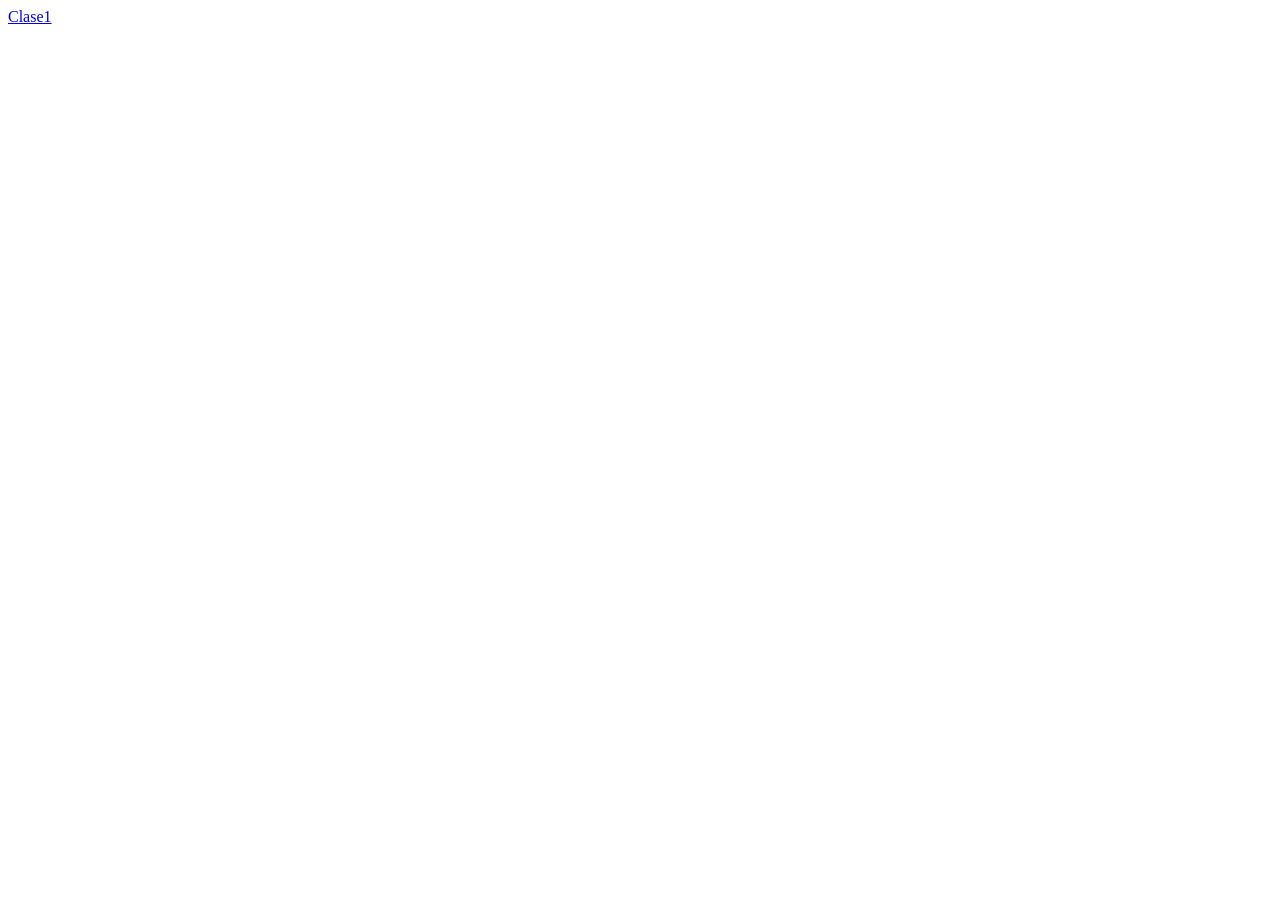
==== index.html @ bafdd33d "versión 1 repo" ====
<!DOCTYPE html>
<html lang="en">
<head>
    <meta charset="UTF-8">
    <meta name="viewport" content="width=device-width, initial-scale=1.0">
    <title>Document</title>
</head>
<body>
    
<a href="./01-intro-css/index.html">Clase1</a>

</body>
</html>
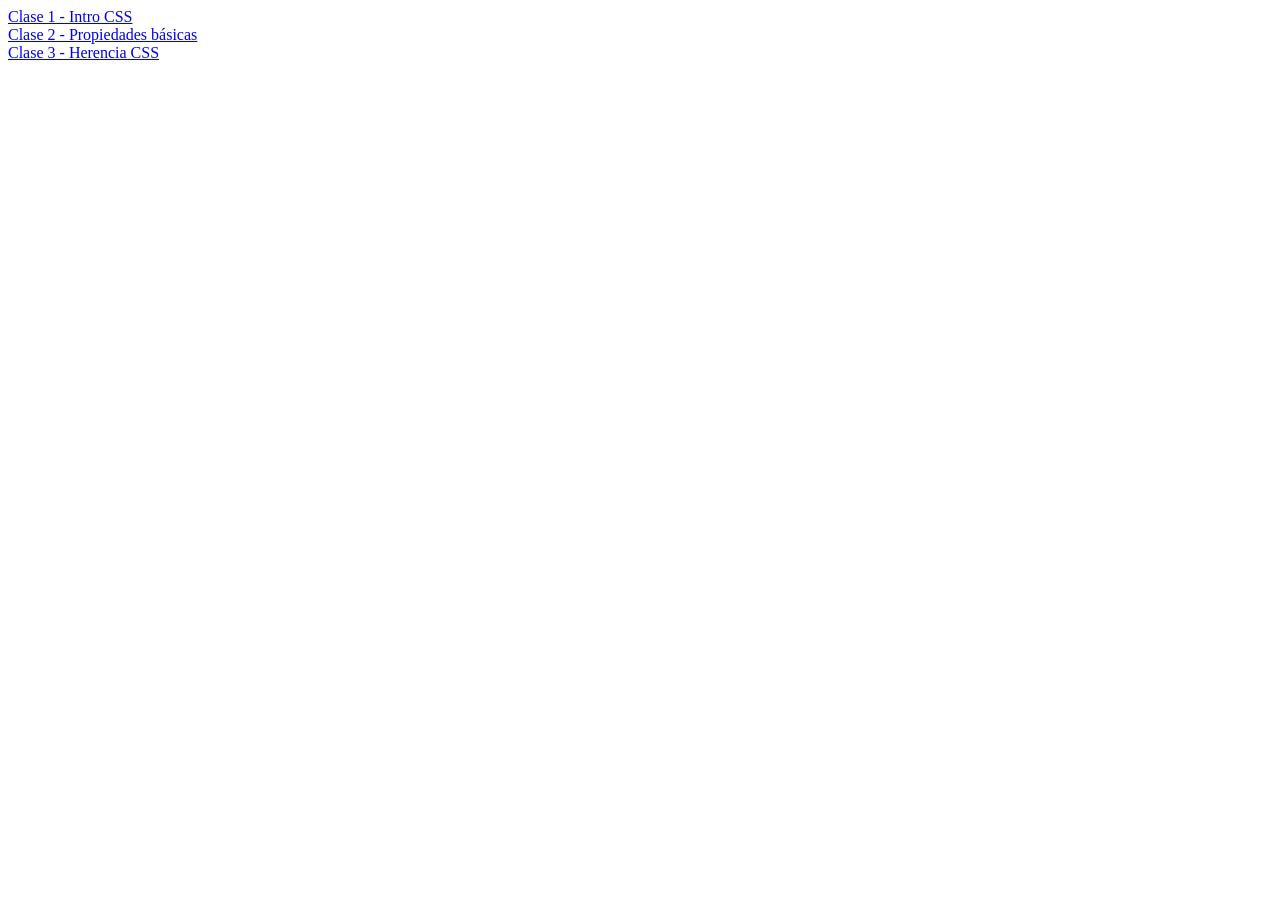
==== commit 8b952fd6: "herencia, position" ====
--- a/index.html
+++ b/index.html
@@ -6,8 +6,11 @@
     <title>Document</title>
 </head>
 <body>
-    
-<a href="./01-intro-css/index.html">Clase1</a>
+<a href="./01-intro-css/index.html">Clase 1 - Intro CSS</a>
+<br>
+<a href="./02-propiedades-basicas-css/">Clase 2 - Propiedades básicas</a>
+<br>
+<a href="./03-herencia-css/">Clase 3 - Herencia CSS</a>
 
 </body>
 </html>
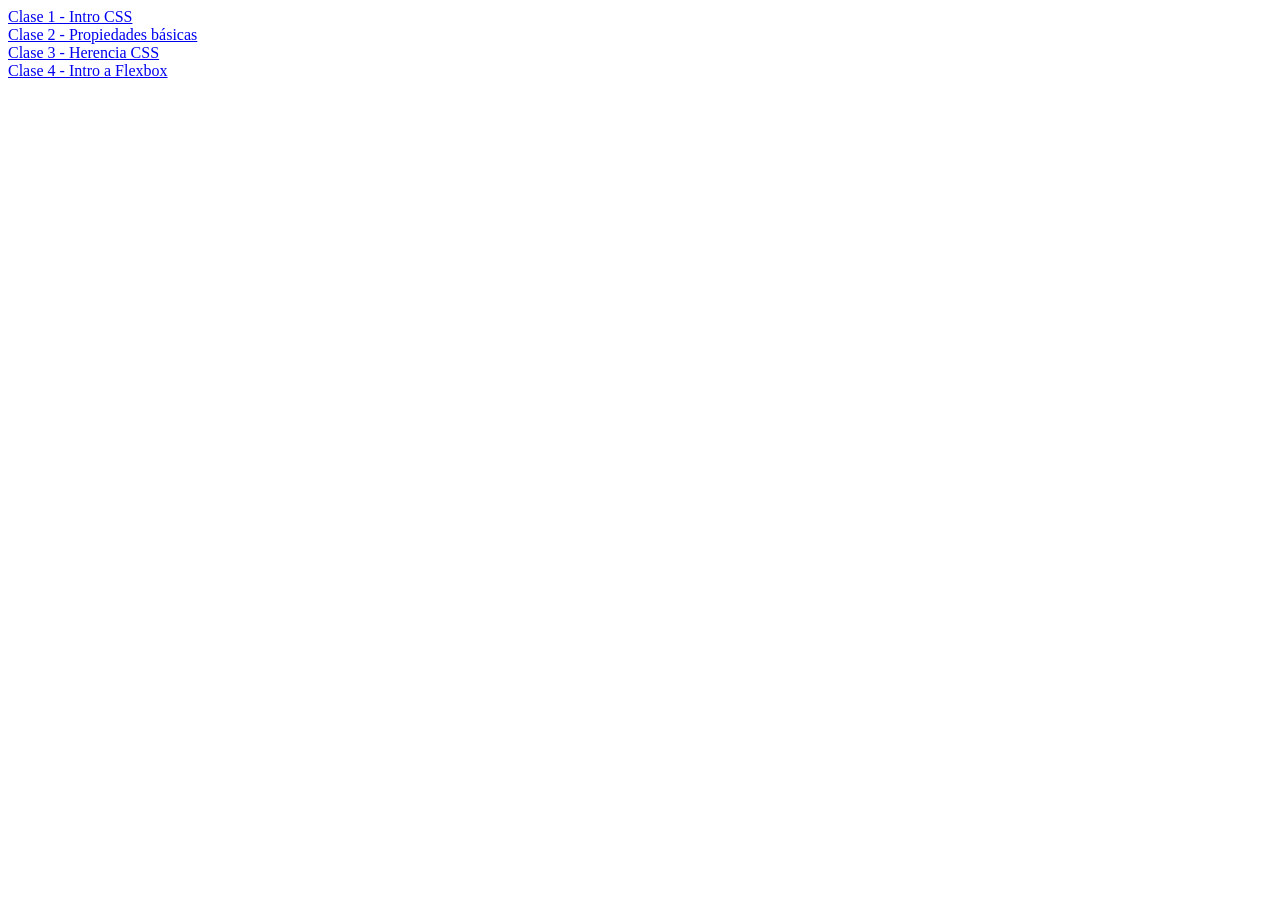
==== commit 7c5bb711: "Práctica flexbox" ====
--- a/index.html
+++ b/index.html
@@ -11,6 +11,8 @@
 <a href="./02-propiedades-basicas-css/">Clase 2 - Propiedades básicas</a>
 <br>
 <a href="./03-herencia-css/">Clase 3 - Herencia CSS</a>
+<br>
+<a href="./04-intro-flexbox/">Clase 4 - Intro a Flexbox</a>
 
 </body>
 </html>
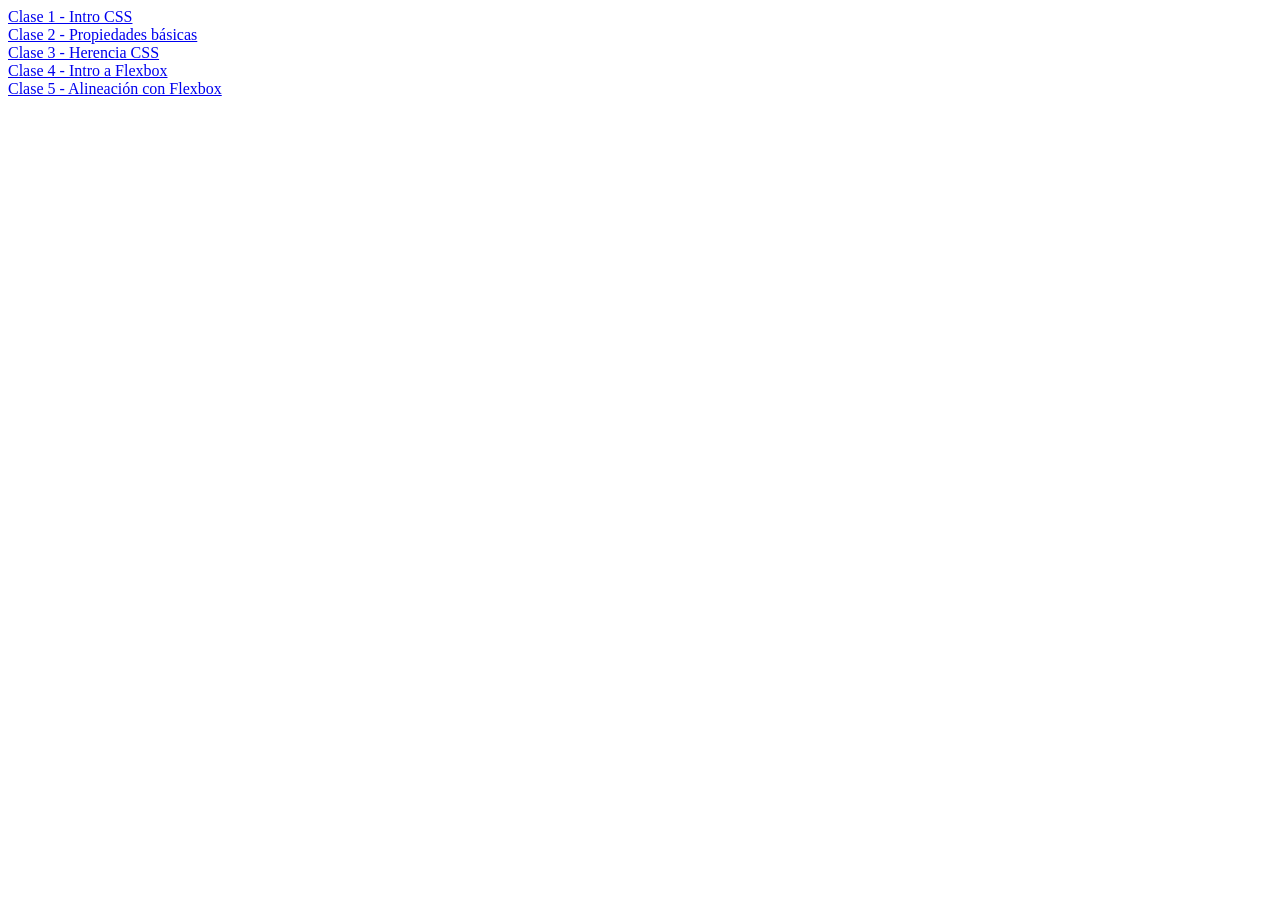
==== commit 5cf09121: "practica starbucks flexbox" ====
--- a/index.html
+++ b/index.html
@@ -13,6 +13,9 @@
 <a href="./03-herencia-css/">Clase 3 - Herencia CSS</a>
 <br>
 <a href="./04-intro-flexbox/">Clase 4 - Intro a Flexbox</a>
+<br>
+<a href="./05-alineacion-flexbox/">Clase 5 - Alineación con Flexbox</a>
+
 
 </body>
 </html>
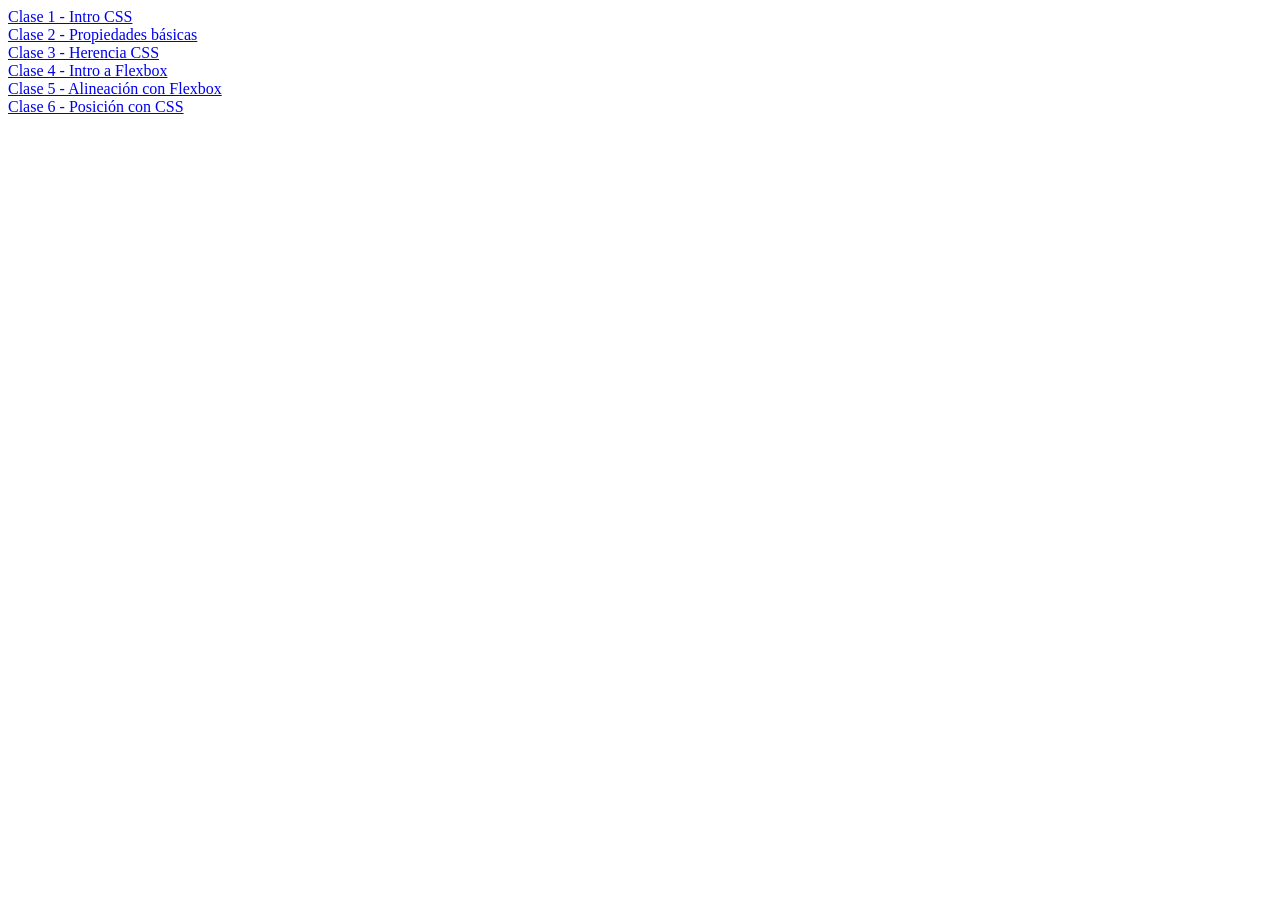
==== commit a1da6fef: "escena juego terminada" ====
--- a/index.html
+++ b/index.html
@@ -15,6 +15,8 @@
 <a href="./04-intro-flexbox/">Clase 4 - Intro a Flexbox</a>
 <br>
 <a href="./05-alineacion-flexbox/">Clase 5 - Alineación con Flexbox</a>
+<br>
+<a href="./06-position-css/">Clase 6 - Posición con CSS</a>
 
 
 </body>
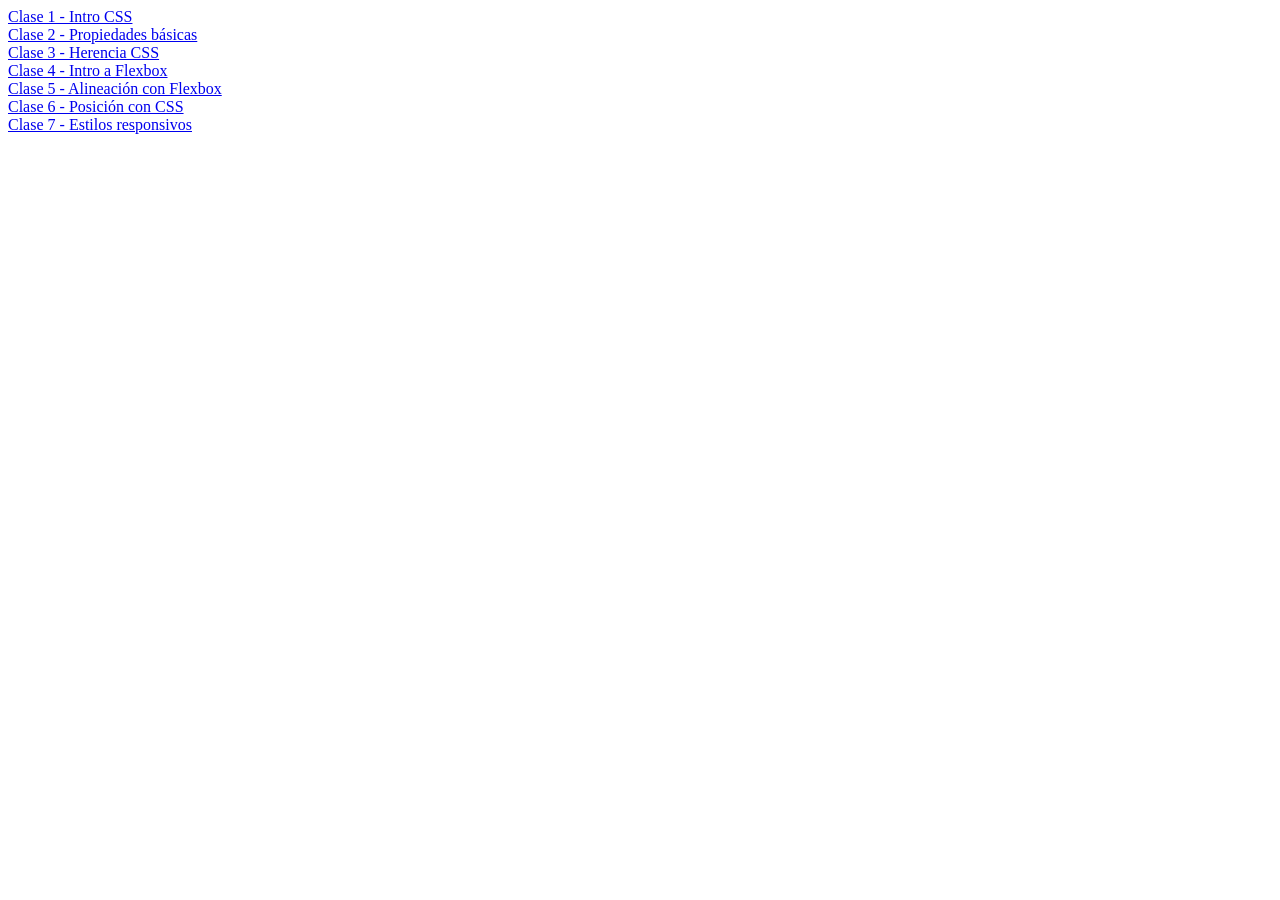
==== commit 0e152aba: "Práctica responsivo" ====
--- a/index.html
+++ b/index.html
@@ -17,6 +17,8 @@
 <a href="./05-alineacion-flexbox/">Clase 5 - Alineación con Flexbox</a>
 <br>
 <a href="./06-position-css/">Clase 6 - Posición con CSS</a>
+<br>
+<a href="./07-estilos-responsivos/">Clase 7 - Estilos responsivos</a>
 
 
 </body>
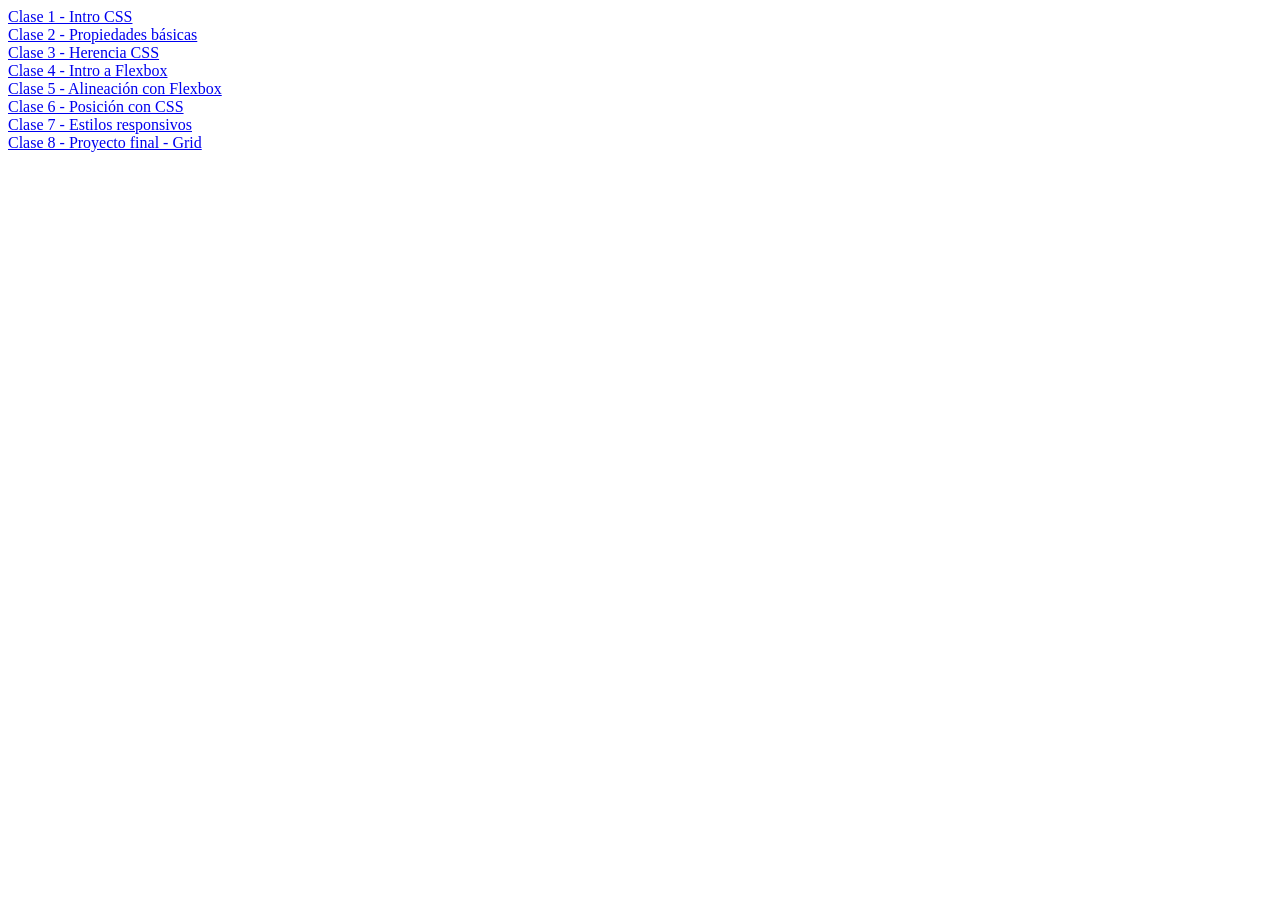
==== commit 7e57af95: "Práctica Grid" ====
--- a/index.html
+++ b/index.html
@@ -19,6 +19,8 @@
 <a href="./06-position-css/">Clase 6 - Posición con CSS</a>
 <br>
 <a href="./07-estilos-responsivos/">Clase 7 - Estilos responsivos</a>
+<br>
+<a href="./08-proyecto-final-grid/">Clase 8 - Proyecto final - Grid</a>
 
 
 </body>
